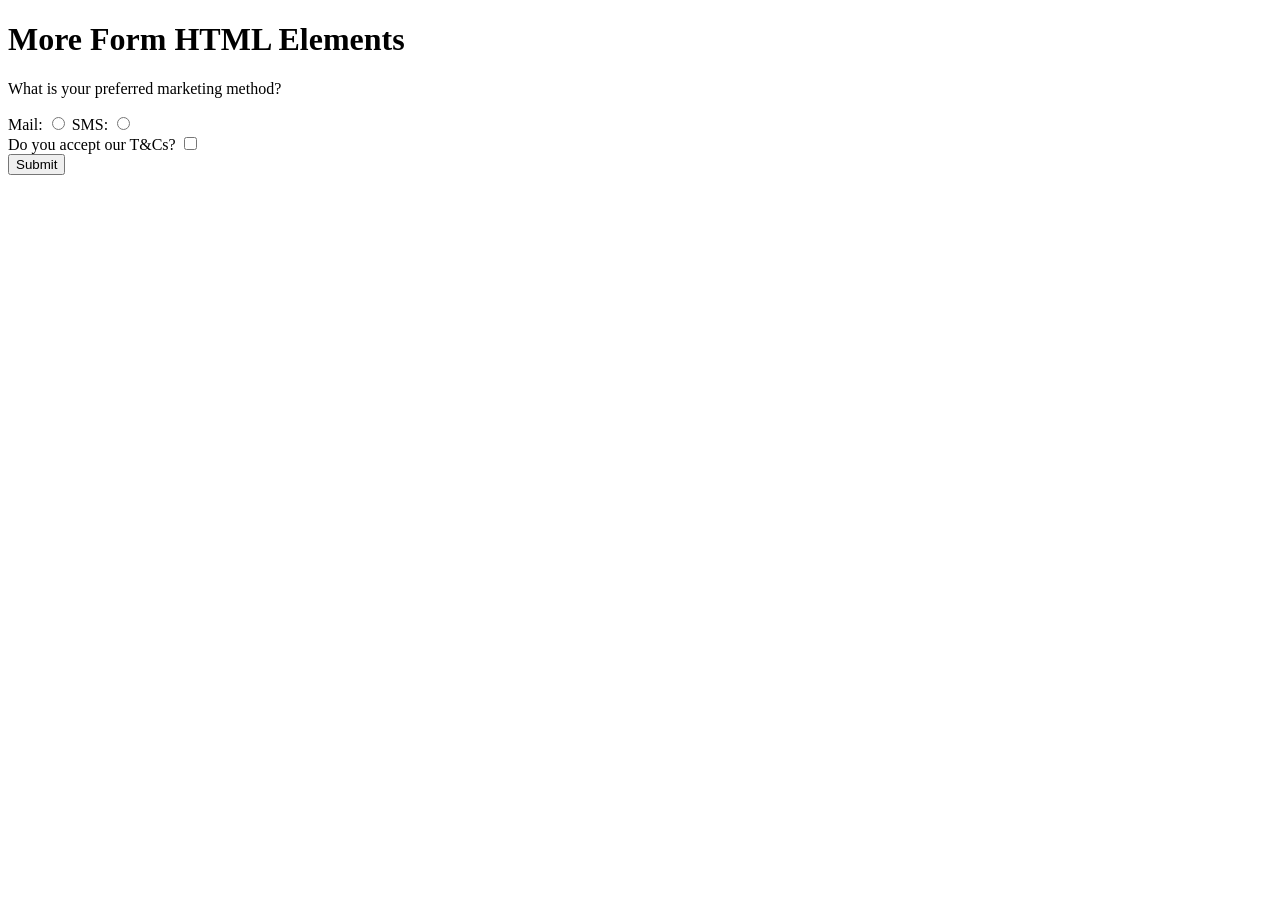
==== htmlforms.html @ 676177e2 "Create htmlforms.html" ====
<!DOCTYPE html>
<html lang="en">

<head>
    <meta charset="UTF-8">
    <meta name="viewport" content="width=device-width, initial-scale=1.0">
    <meta http-equiv="X-UA-Compatible" content="ie=edge">
    <title>Radio Button, Checkbox and Dropdown</title>
</head>

<body>
    
    <h1>More Form HTML Elements</h1>
    <p>What is your preferred marketing method?</p>
    <form>
        <label for="mail">Mail: </label>
        <input id="mail" name="marketingPreference" type="radio" value="mail">

        <label for="sms">SMS: </label>
        <input id="sms" name="marketingPreference" type="radio" value="sms">

        <br>

        
        <label for="termsAndConditions">Do you accept our T&Cs? </label>
        <input id="termsAndConditions" type="checkbox" name="termsAndConditions" value="accepted">

       
        <br>

        <button>Submit</button>
    </form>

</body>

</html>
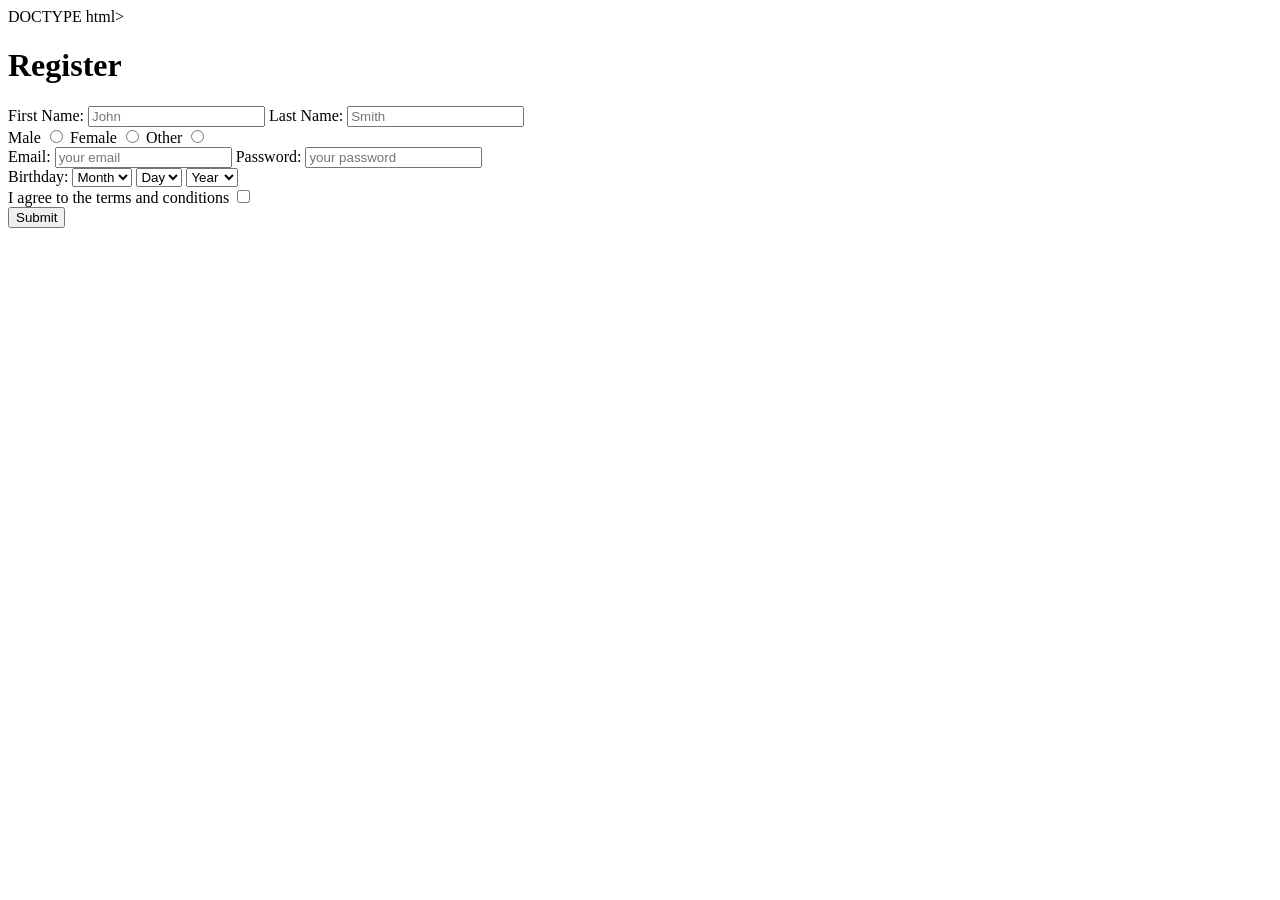
==== commit a12b3c60: "Update htmlforms.html" ====
--- a/htmlforms.html
+++ b/htmlforms.html
@@ -1,35 +1,88 @@
-<!DOCTYPE html>
-<html lang="en">
+DOCTYPE html>
+<html>
 
 <head>
-    <meta charset="UTF-8">
-    <meta name="viewport" content="width=device-width, initial-scale=1.0">
-    <meta http-equiv="X-UA-Compatible" content="ie=edge">
-    <title>Radio Button, Checkbox and Dropdown</title>
+  <title>Complete Form Solution</title>
 </head>
 
 <body>
-    
-    <h1>More Form HTML Elements</h1>
-    <p>What is your preferred marketing method?</p>
-    <form>
-        <label for="mail">Mail: </label>
-        <input id="mail" name="marketingPreference" type="radio" value="mail">
 
-        <label for="sms">SMS: </label>
-        <input id="sms" name="marketingPreference" type="radio" value="sms">
+  <h1>Register</h1>
 
-        <br>
+  <form>
+    <div>
+      <label for="first-name">First Name:</label>
+      <input type="text" name="first-name" id="first-name" placeholder="John" required />
+      <label for="last-name">Last Name:</label>
+      <input type="text" name="last-name" id="last-name" placeholder="Smith" required />
+    </div>
 
-        
-        <label for="termsAndConditions">Do you accept our T&Cs? </label>
-        <input id="termsAndConditions" type="checkbox" name="termsAndConditions" value="accepted">
+    <div>
+      <label for="radio-choice-1">Male</label>
+      <input type="radio" name="radio-choice" id="radio-choice-1" value="choice-1" />
 
-       
-        <br>
+      <label for="radio-choice-2">Female</label>
+      <input type="radio" name="radio-choice" id="radio-choice-2" value="choice-2" />
 
-        <button>Submit</button>
-    </form>
+      <label for="radio-choice-3">Other</label>
+      <input type="radio" name="radio-choice" id="radio-choice-3" value="choice-3" />
+    </div>
+
+    <div>
+      <label for="email">Email:</label>
+      <input type="email" name="email" id="email" required placeholder="your email">
+
+      <label for="password">Password:</label>
+      <input type="password" name="password" id="password" pattern=".{5,10}" placeholder="your password" required title="5 to 10 characters">
+    </div>
+
+    <div>
+      
+      <label for="select-choice">Birthday:</label>
+      <select name="select-choice" id="select-choice">
+        <option value="0" selected disabled>Month</option>
+        <option value="january">Jan</option>
+        <option value="february">Feb</option>
+        <option value="march">Mar</option>
+        <option value="april">Apr</option>
+        <option value="may">May</option>
+        <option value="june">Jun</option>
+        <option value="july">Jul</option>
+        <option value="august">Aug</option>
+        <option value="september">Sep</option>
+        <option value="october">Oct</option>
+        <option value="november">Nov</option>
+        <option value="december">Dec</option>
+      </select>
+
+      <select name="birthday-day" id="day">
+        <option value="0" selected disabled>Day</option>
+        <option value="1">1</option>
+        <option value="2">2</option>
+        <option value="3">3</option>
+        <option value="4">4</option>
+        <option value="5">5</option>
+      </select>
+
+      <select name="birthday-year" id="year">
+        <option value="0" selected disabled>Year</option>
+        <option value="2015">2015</option>
+        <option value="2014">2014</option>
+        <option value="2013">2013</option>
+        <option value="2012">2012</option>
+        <option value="2011">2011</option>
+      </select>
+    </div>
+
+    <div>
+      <label for="checkbox">I agree to the terms and conditions</label>
+      <input type="checkbox" name="checkbox" id="checkbox" />
+    </div>
+
+    <div>
+      <input type="submit" value="Submit" />
+    </div>
+  </form>
 
 </body>
 
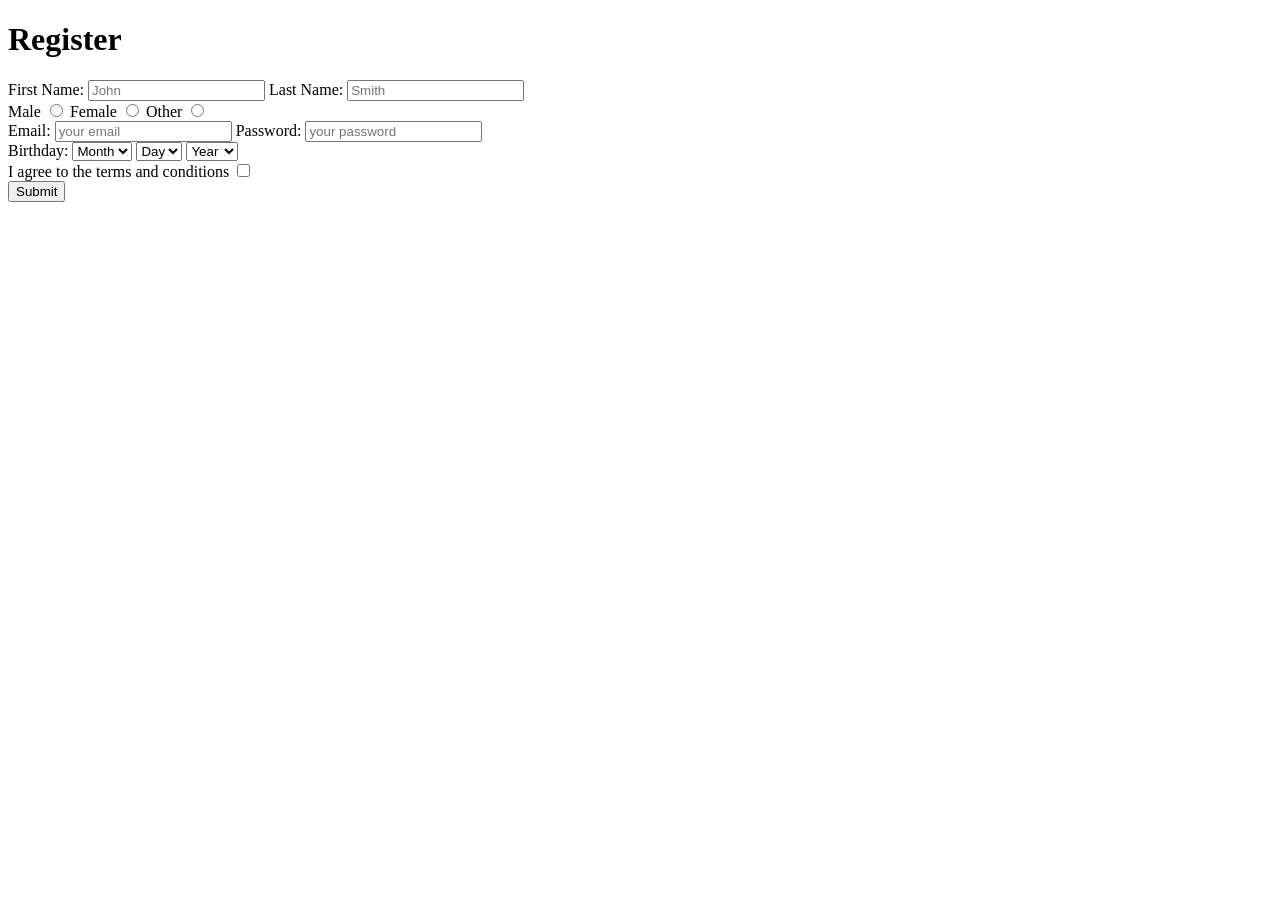
==== commit 6fc4dc19: "Update htmlforms.html" ====
--- a/htmlforms.html
+++ b/htmlforms.html
@@ -1,4 +1,4 @@
-DOCTYPE html>
+<!DOCTYPE html>
 <html>
 
 <head>
